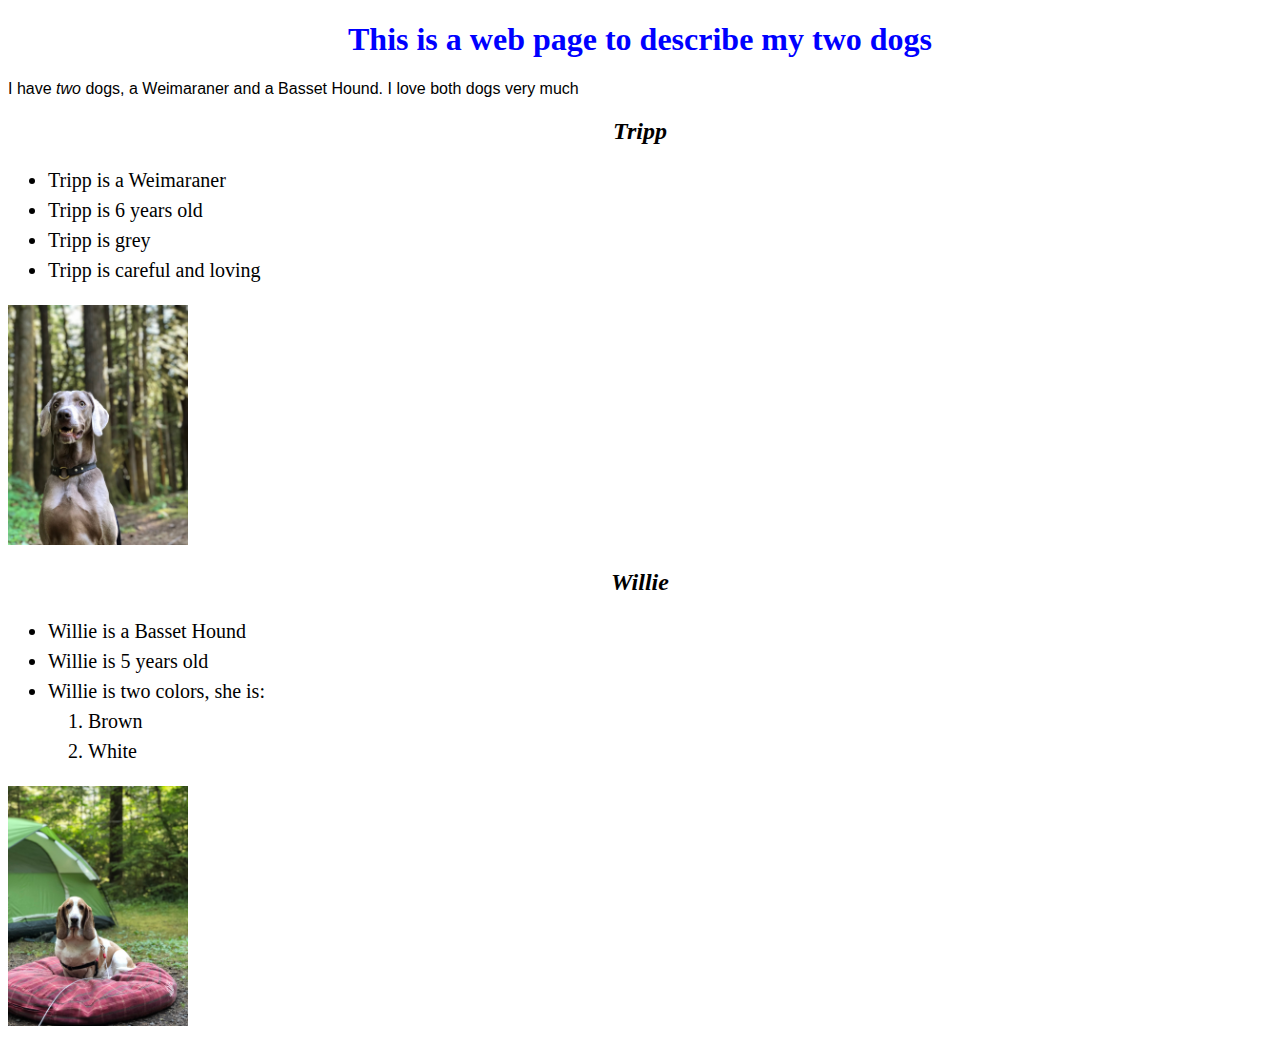
==== index.html @ ae59d47f "renamed my_pets.html to index.html" ====
<!DOCTYPE html>
<html lang ="en-US">
<head>
  <link href="css/styles.css" rel="stylesheet" type="text/css">
  <title>Zahnen's Dogs</title>
</head>
<Body>
  <h1>This is a web page to describe my two dogs</h1>
  <P>I have <em>two</em> dogs, a Weimaraner and a Basset Hound. I love both dogs very much</P>
  <h2>Tripp</h2>
    <ul>
      <li>Tripp is a Weimaraner</li>
      <li>Tripp is 6 years old</li>
      <li>Tripp is grey</li>
      <li>Tripp is careful and loving</li>
    </ul>
  <img src="img/Tripp.jpg.jpg" width = 180 alt="A photo of Tripp the Weimaraner.">

  <h2>Willie</h2>
  <ul>
    <li>Willie is a Basset Hound</li>
    <li>Willie is 5 years old</li>
    <li>Willie is two colors, she is:</li>
      <ol>
          <li>Brown</li>
          <li>White</li>
      </ol>
  </ul>
  <img src="img/Willie.jpg.jpg" width = 180 alt="A photo of Willie the Basset Hound.">

</Body>
</html>
---- css/styles.css ----
h1 {
  color: blue;
  text-align: center;
}

h2 {
  font-style: italic;
  text-align: center;
}

p {
  font-family: sans-serif;
}

ul {
  font-size: 20px;
  line-height: 30px;
  font-weight: 500px;
}
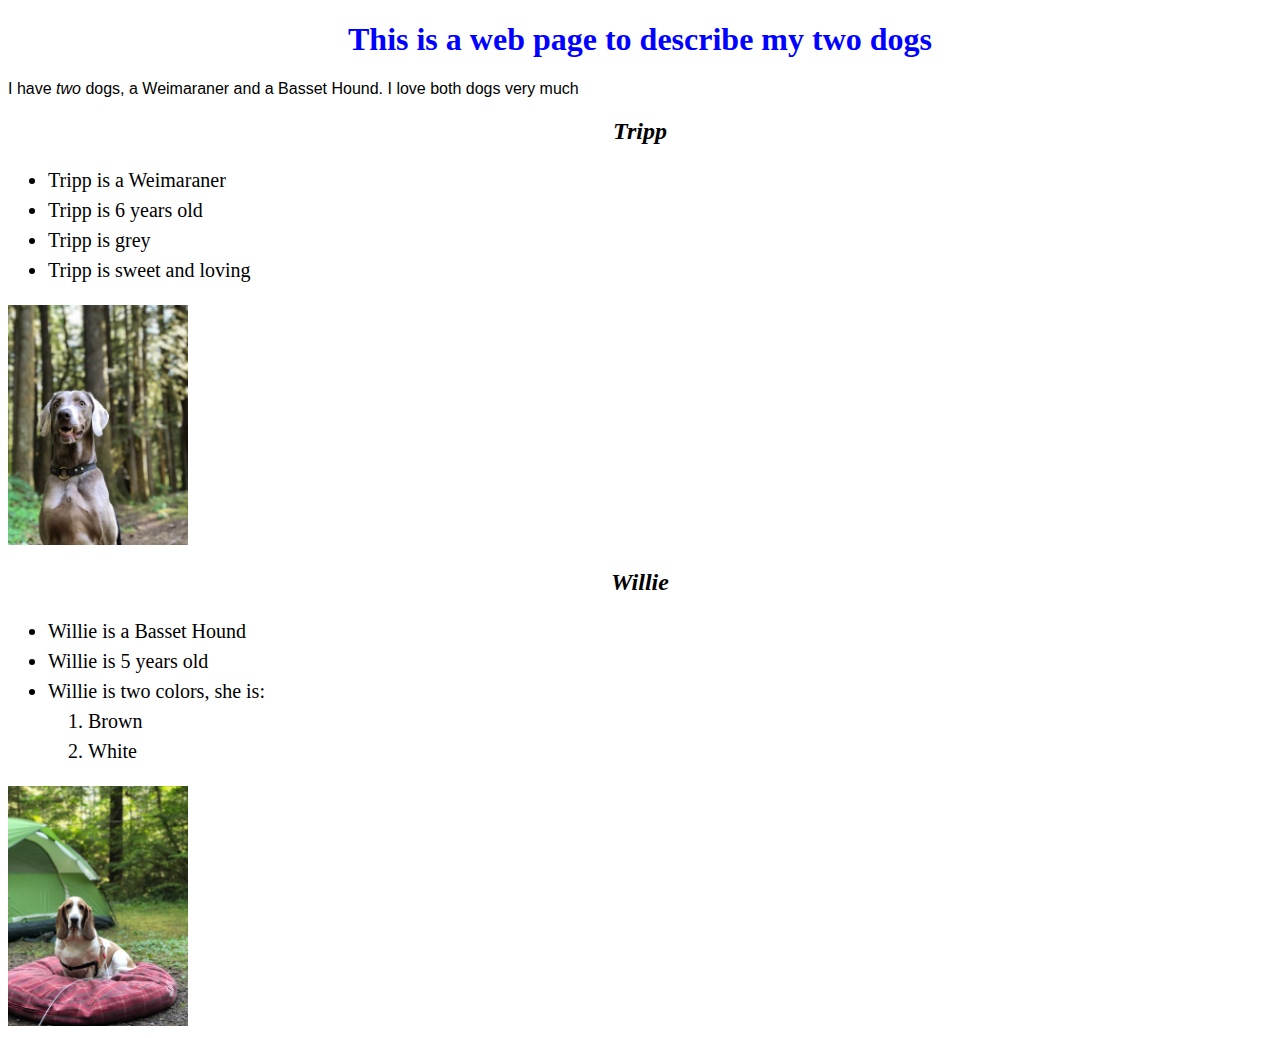
==== commit 6592920a: "changed description of Tripp the Weimaraner" ====
--- a/index.html
+++ b/index.html
@@ -12,7 +12,7 @@
       <li>Tripp is a Weimaraner</li>
       <li>Tripp is 6 years old</li>
       <li>Tripp is grey</li>
-      <li>Tripp is careful and loving</li>
+      <li>Tripp is sweet and loving</li>
     </ul>
   <img src="img/Tripp.jpg.jpg" width = 180 alt="A photo of Tripp the Weimaraner.">
 
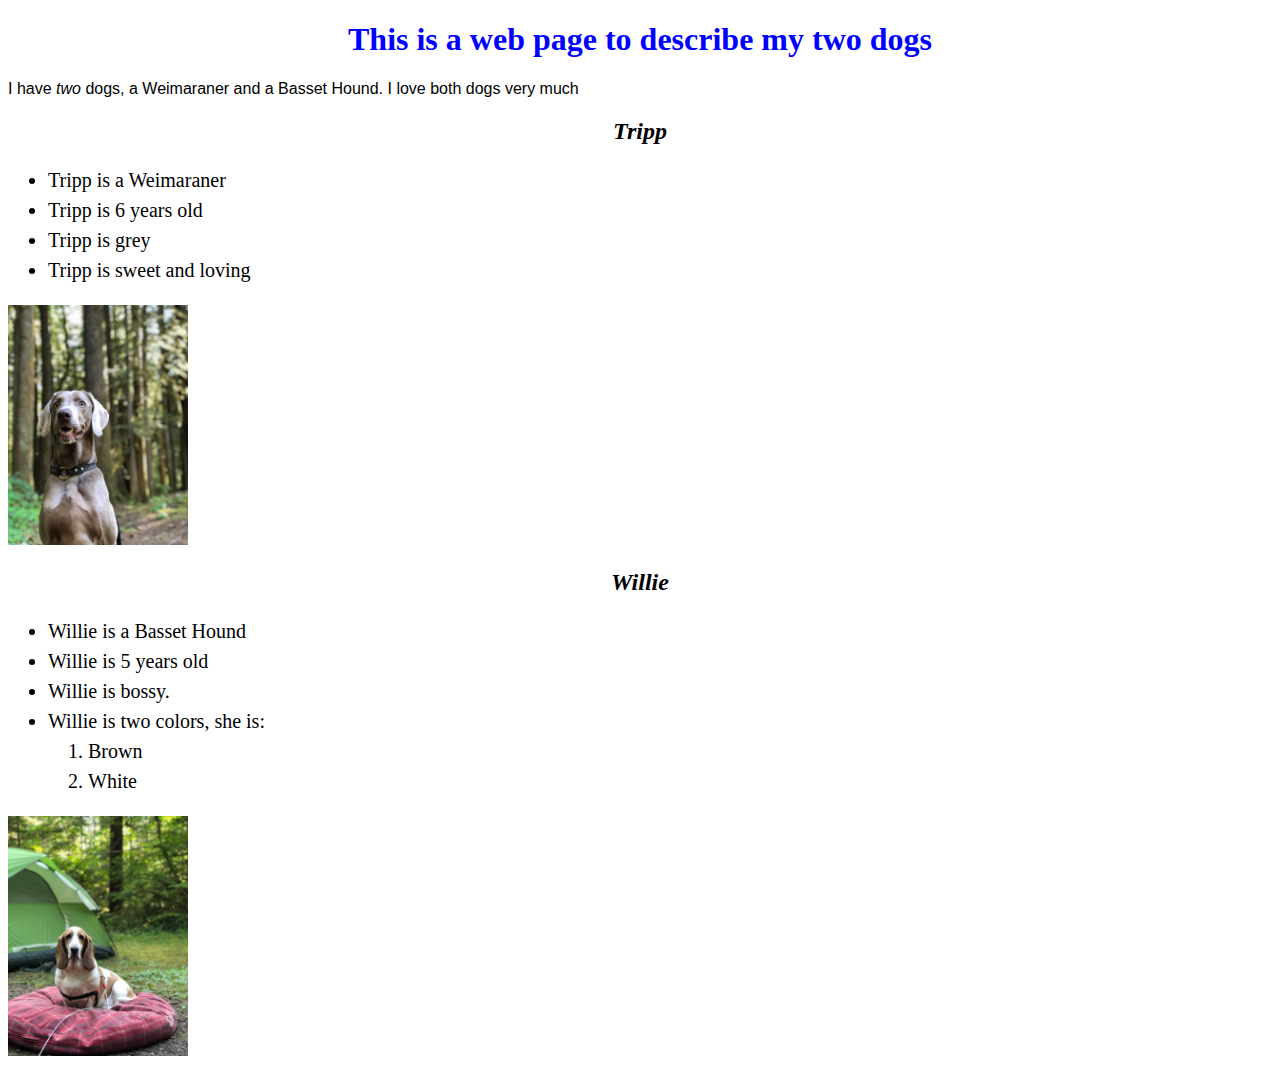
==== commit eca7fbed: "testing new branch" ====
--- a/index.html
+++ b/index.html
@@ -20,6 +20,7 @@
   <ul>
     <li>Willie is a Basset Hound</li>
     <li>Willie is 5 years old</li>
+    <li>Willie is bossy.</li>
     <li>Willie is two colors, she is:</li>
       <ol>
           <li>Brown</li>
